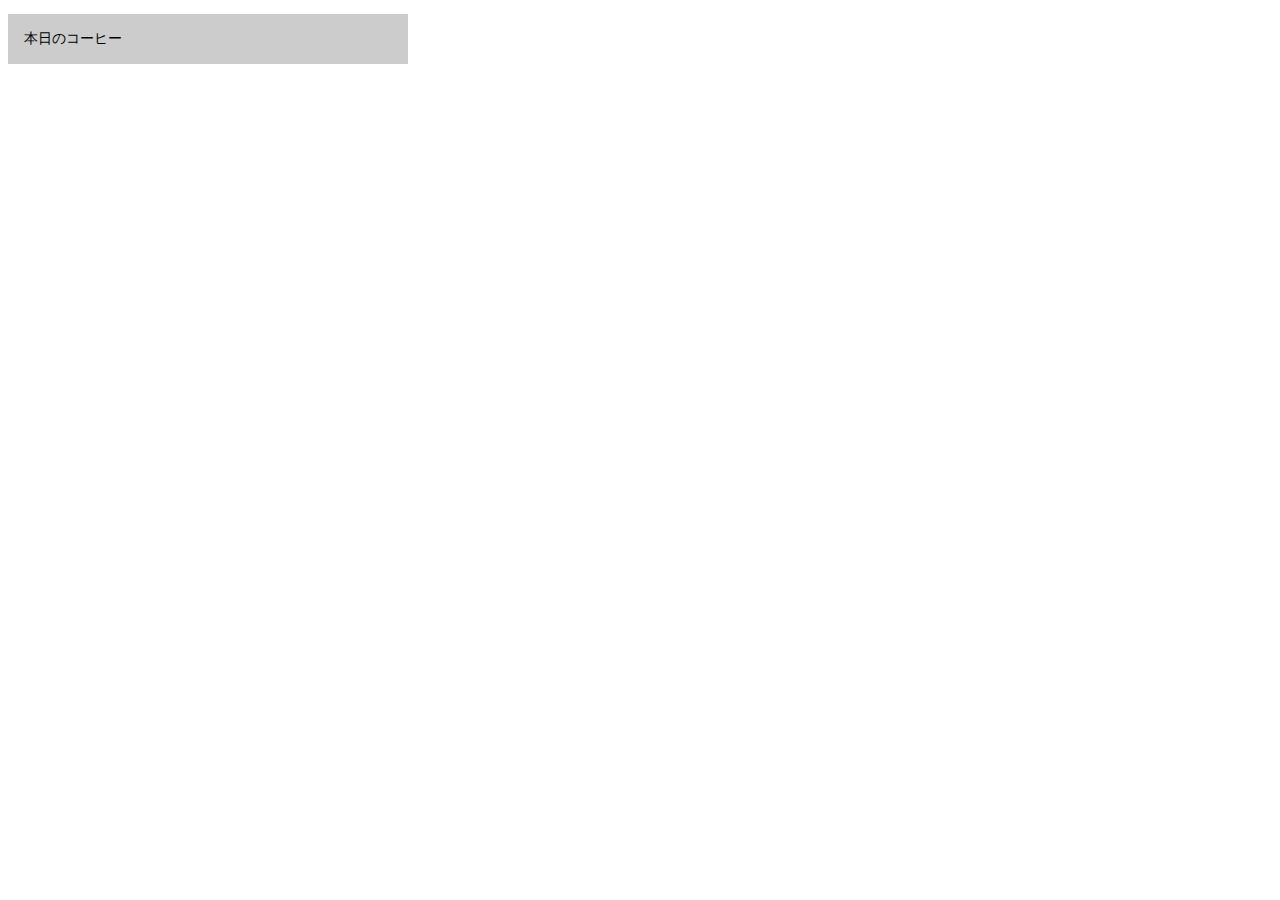
==== docs/191208/02_addClass/index.html @ 4132321d "初回授業" ====
<!DOCTYPE html>
<html lang="en">
<head>
    <meta charset="UTF-8">
    <meta name="viewport" content="width=device-width, initial-scale=1.0">
    <meta http-equiv="X-UA-Compatible" content="ie=edge">
    <title>addClass | jQuery</title>
    <style>
        .accordion {
            width: 400px;
            background-color: #DDD;

        }

        .accordion {
            font-size: 14px;
        }

        .accordion dt {
            padding: 16px;
            background-color: #CCCCCC;
            cursor: pointer;
        }

        .accordion dd {
            padding: 16px;
            display: none;
        }

        .accordion dd.show {
            display: block;
        }

        .accordion dd ul {
            list-style: none;
        }
    </style>
</head>
<body>
    <div class="accordion">
        <dl>
            <dt>本日のコーヒー</dt>
            <dd>
                <ul>
                    <li>カフェラテ</li>
                    <li>アメリカーノ</li>
                </ul>
            </dd>
        </dl>
    </div>

    <script src="https://code.jquery.com/jquery-3.4.1.min.js"></script>
    <script src="js/script.js"></script>
</body>
</html>
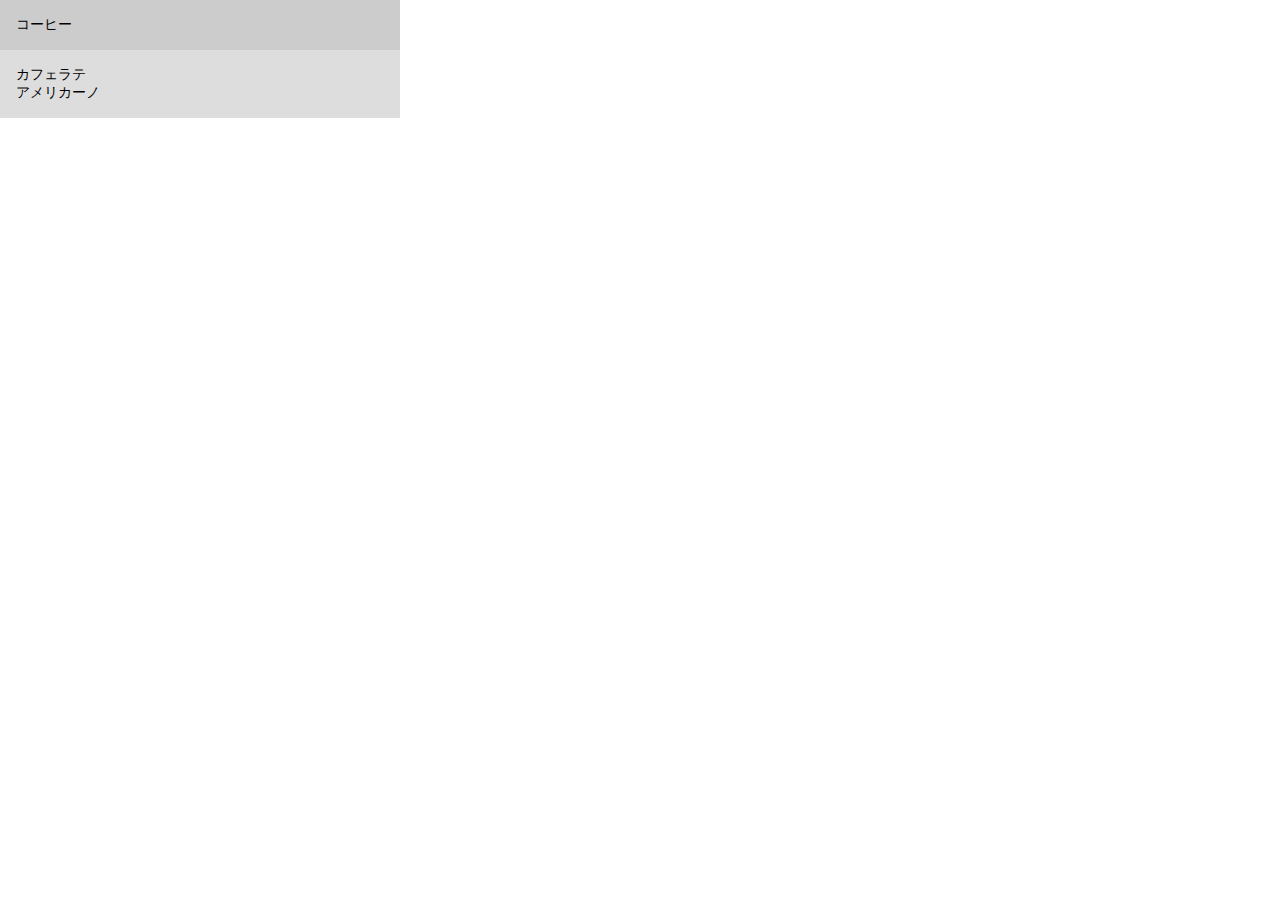
==== commit ec48cb1a: "js2回目" ====
--- a/docs/191208/02_addClass/index.html
+++ b/docs/191208/02_addClass/index.html
@@ -4,12 +4,15 @@
     <meta charset="UTF-8">
     <meta name="viewport" content="width=device-width, initial-scale=1.0">
     <meta http-equiv="X-UA-Compatible" content="ie=edge">
-    <title>addClass | jQuery</title>
+    <title>accordion | jQuery</title>
     <style>
+        * {
+            margin: 0;
+            padding: 0;
+        }
+
         .accordion {
             width: 400px;
-            background-color: #DDD;
-
         }
 
         .accordion {
@@ -24,11 +27,7 @@
 
         .accordion dd {
             padding: 16px;
-            display: none;
-        }
-
-        .accordion dd.show {
-            display: block;
+            background-color: #DDDDDD;
         }
 
         .accordion dd ul {
@@ -39,7 +38,7 @@
 <body>
     <div class="accordion">
         <dl>
-            <dt>本日のコーヒー</dt>
+            <dt>コーヒー</dt>
             <dd>
                 <ul>
                     <li>カフェラテ</li>
@@ -48,8 +47,5 @@
             </dd>
         </dl>
     </div>
-
-    <script src="https://code.jquery.com/jquery-3.4.1.min.js"></script>
-    <script src="js/script.js"></script>
 </body>
 </html>
